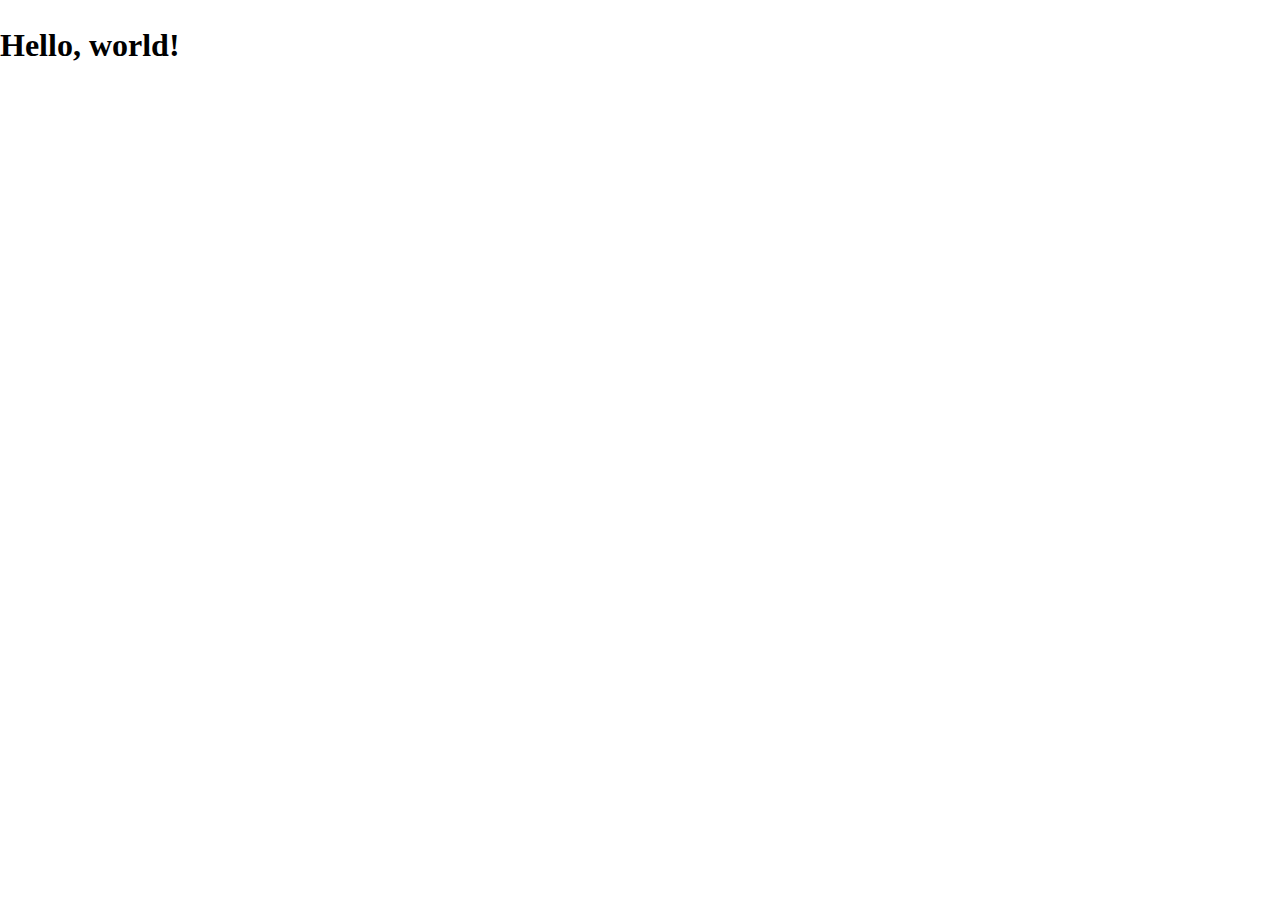
==== my-framework/index.html @ a46edf79 "Changed the folder structure and added framework folder" ====
<!DOCTYPE html>
<html lang="en">
<head>
    <meta charset="UTF-8">
    <meta name="viewport" content="width=device-width, initial-scale=1.0">
    <title>A Totally Semantic Title</title>

    <meta name="author" content="Deepak Joy Jose | deejayjay@zoho.com">
    <meta name="description" content="This is a basic index template; therefore, the content of this tag will need to be updated later.">
        
    <!-- Stylesheets -->
    <link rel="stylesheet" href="css/modern-reset.css">
    <link rel="stylesheet" href="css/normalize.css">
    <link rel="stylesheet" href="css/styles.css">
</head>
<body>
	<div class="container">
		<h1>Hello, world!</h1>
	</div>
</body>
</html>
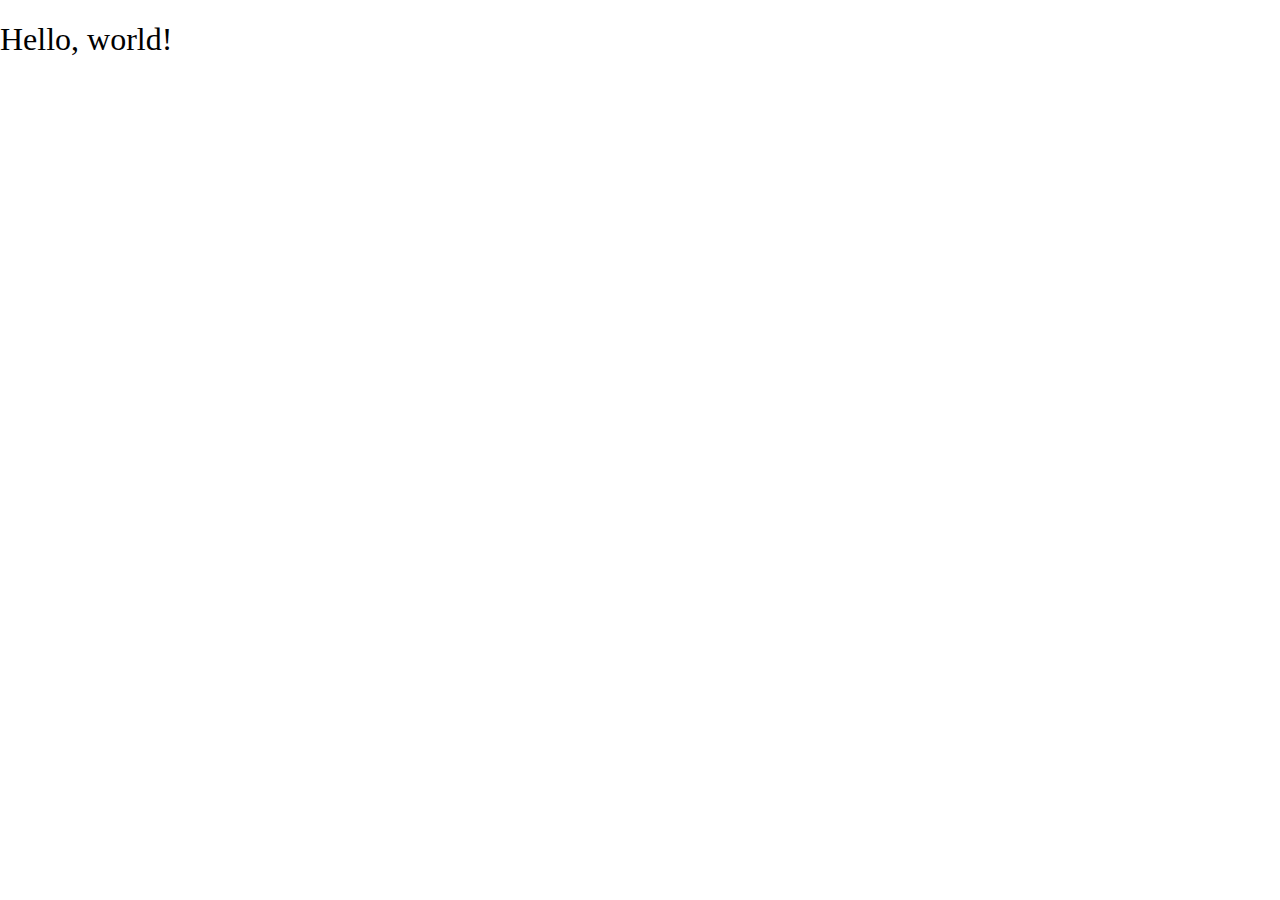
==== commit 5a4df3ef: "Modifies my framework - Added mini-reset css" ====
--- a/my-framework/index.html
+++ b/my-framework/index.html
@@ -9,7 +9,7 @@
     <meta name="description" content="This is a basic index template; therefore, the content of this tag will need to be updated later.">
         
     <!-- Stylesheets -->
-    <link rel="stylesheet" href="css/modern-reset.css">
+    <link rel="stylesheet" href="css/mini-reset.css">
     <link rel="stylesheet" href="css/normalize.css">
     <link rel="stylesheet" href="css/styles.css">
 </head>
